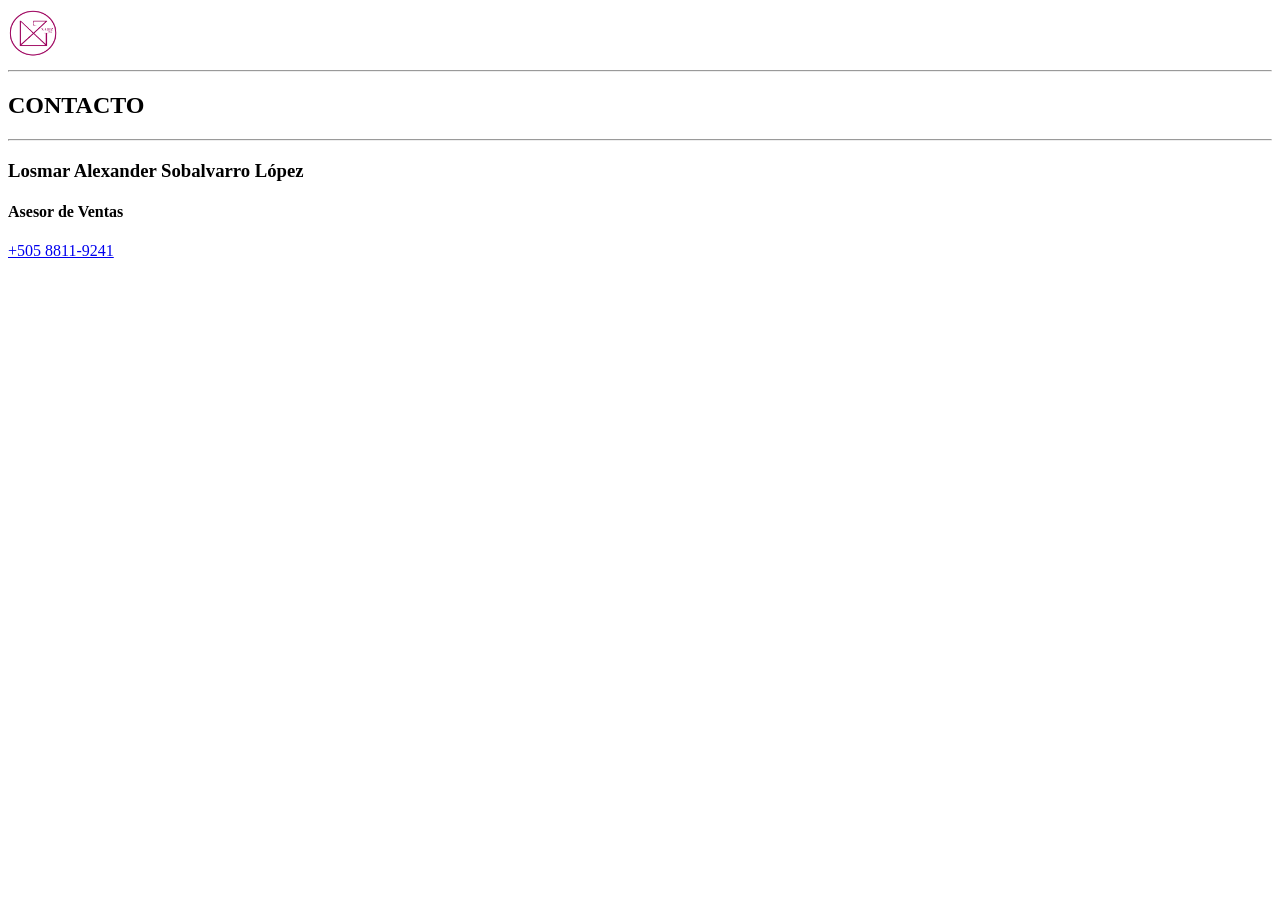
==== HTML/Contacto.html @ f8608eaf "primer commit primer commit" ====
<!DOCTYPE html>
<html lang="en">

<head>
    <meta charset="UTF-8">
    <meta name="viewport" content="width=device-width, initial-scale=1.0">
    <title>CONTACTO | PROYECTO</title>
</head>

<body>
    <!---REGRESAR-->
    
        <a href="../index.html">
   <IMG src="../assets/Logo/Logo Oficial 24-02.png" alt="Logo de XADIZ Shop" style="width: 50px; height: 50px;">
    </a>
    <hr>

    <H2>CONTACTO</H2>
    <hr>
<h3>Losmar Alexander Sobalvarro López</h3> 
    <h4>Asesor de Ventas</h4>
        <a href="https://wa.link/ckob27" target="black">
            +505 8811-9241 <br>
            <!-- https://api.whatsapp.com/send?phone=50588119241 -->


</body>

</html>
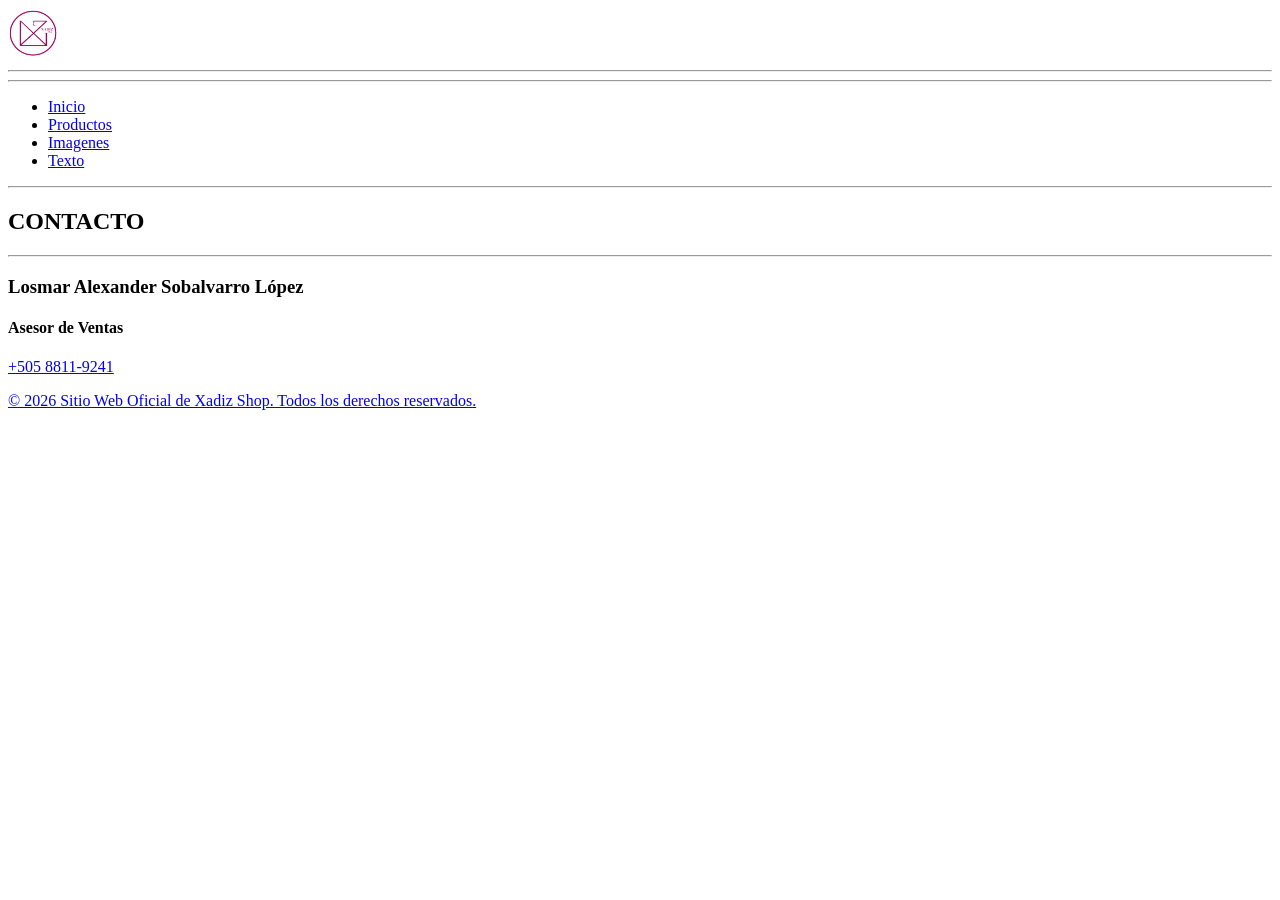
==== commit e4ffd10f: "file se agrega mas archivos para organizar" ====
--- a/HTML/Contacto.html
+++ b/HTML/Contacto.html
@@ -8,11 +8,24 @@
 </head>
 
 <body>
-    <!---REGRESAR-->
-    
+    <header>
+        <!---REGRESAR-->
         <a href="../index.html">
-   <IMG src="../assets/Logo/Logo Oficial 24-02.png" alt="Logo de XADIZ Shop" style="width: 50px; height: 50px;">
-    </a>
+            <img src="../assets/Logo/Logo Oficial 24-02.png" alt="Logo de XADIZ Shop" style="width: 50px; height: 50px;">
+        </a>
+        <hr />
+        <hr />
+
+        <nav>
+            <ul>
+                <li><a href="../index.html">Inicio</a></li>
+                <li><a href="../HTML/Productos.html">Productos</a></li>
+                <li><a href="../HTML/Imagenes.html">Imagenes</a></li>
+                <li><a href="../HTML/texto.html">Texto</a></li>
+            </ul>
+        </nav>
+    </header>
+
     <hr>
 
     <H2>CONTACTO</H2>
@@ -24,6 +37,13 @@
             <!-- https://api.whatsapp.com/send?phone=50588119241 -->
 
 
+
+            <footer>
+    <p>
+      &copy; 2026 Sitio Web Oficial de Xadiz Shop. Todos los derechos
+      reservados.
+    </p>
+  </footer>
 </body>
 
 </html>
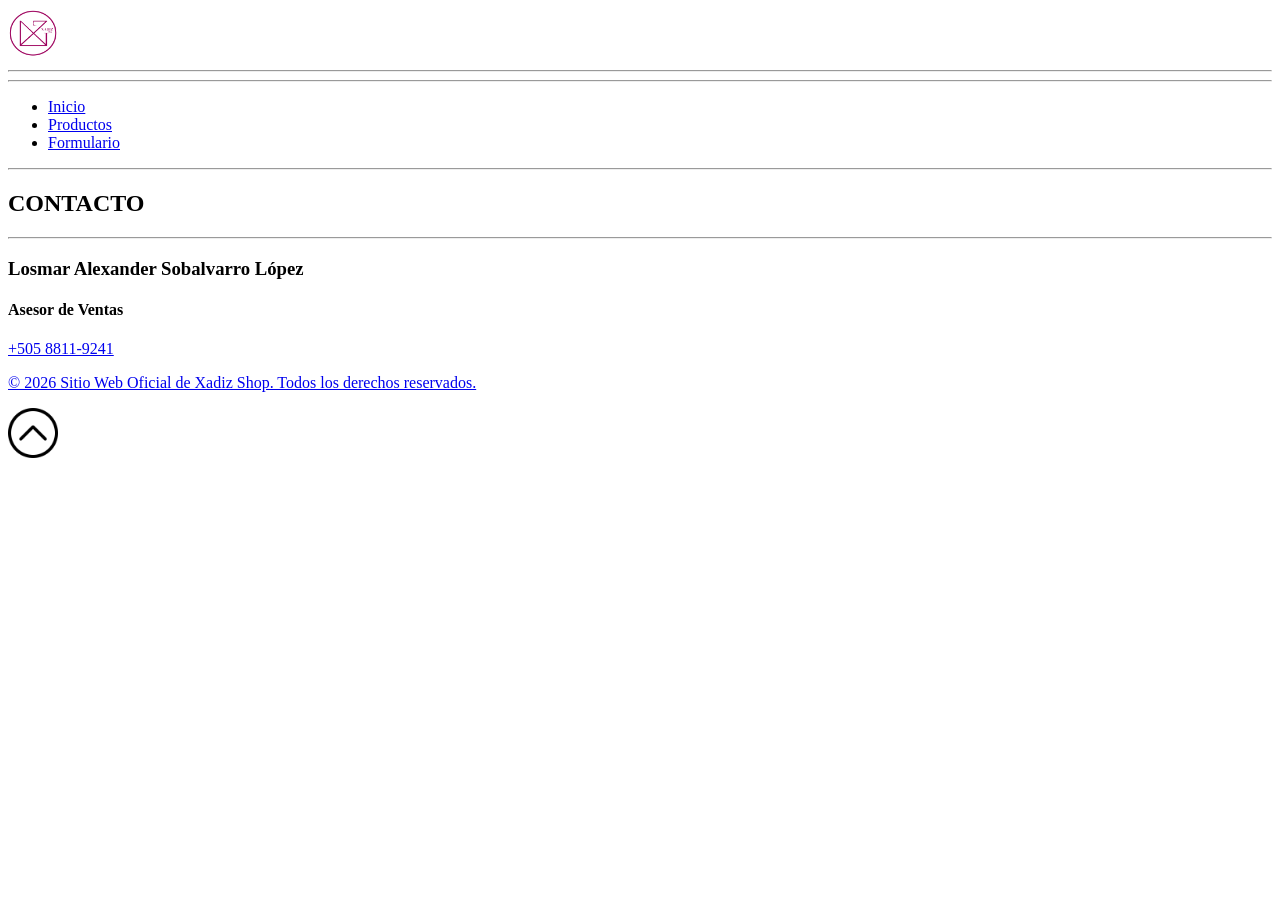
==== commit a4902552: "form Se agregra formulario" ====
--- a/HTML/Contacto.html
+++ b/HTML/Contacto.html
@@ -20,8 +20,7 @@
             <ul>
                 <li><a href="../index.html">Inicio</a></li>
                 <li><a href="../HTML/Productos.html">Productos</a></li>
-                <li><a href="../HTML/Imagenes.html">Imagenes</a></li>
-                <li><a href="../HTML/texto.html">Texto</a></li>
+                <li><a href="../HTML/Descuento.html">Formulario</a></li>
             </ul>
         </nav>
     </header>
@@ -44,6 +43,13 @@
       reservados.
     </p>
   </footer>
+
+  <!--Boton para subir al inicio de la pagina-->
+    <a href="#" class="boton-subir">
+        <img 
+        src="../assets/icon/arriba.png" 
+        alt="Boton arriba"
+        style="width: 50px;height: 50px;"/></a>
 </body>
 
 </html>
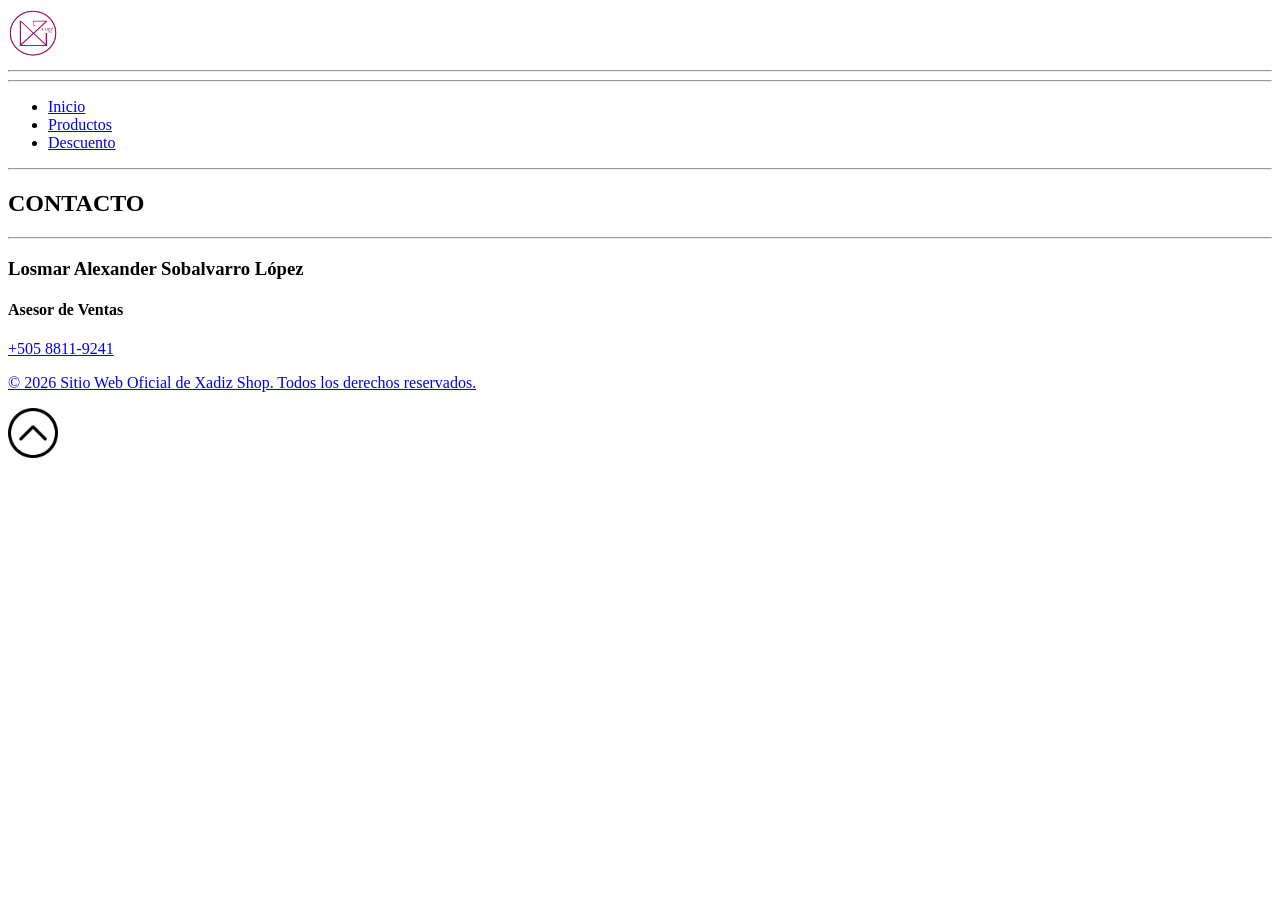
==== commit 6d9cca23: "actu datos" ====
--- a/HTML/Contacto.html
+++ b/HTML/Contacto.html
@@ -20,7 +20,7 @@
             <ul>
                 <li><a href="../index.html">Inicio</a></li>
                 <li><a href="../HTML/Productos.html">Productos</a></li>
-                <li><a href="../HTML/Descuento.html">Formulario</a></li>
+                <li><a href="../HTML/Descuento.html">Descuento</a></li>
             </ul>
         </nav>
     </header>
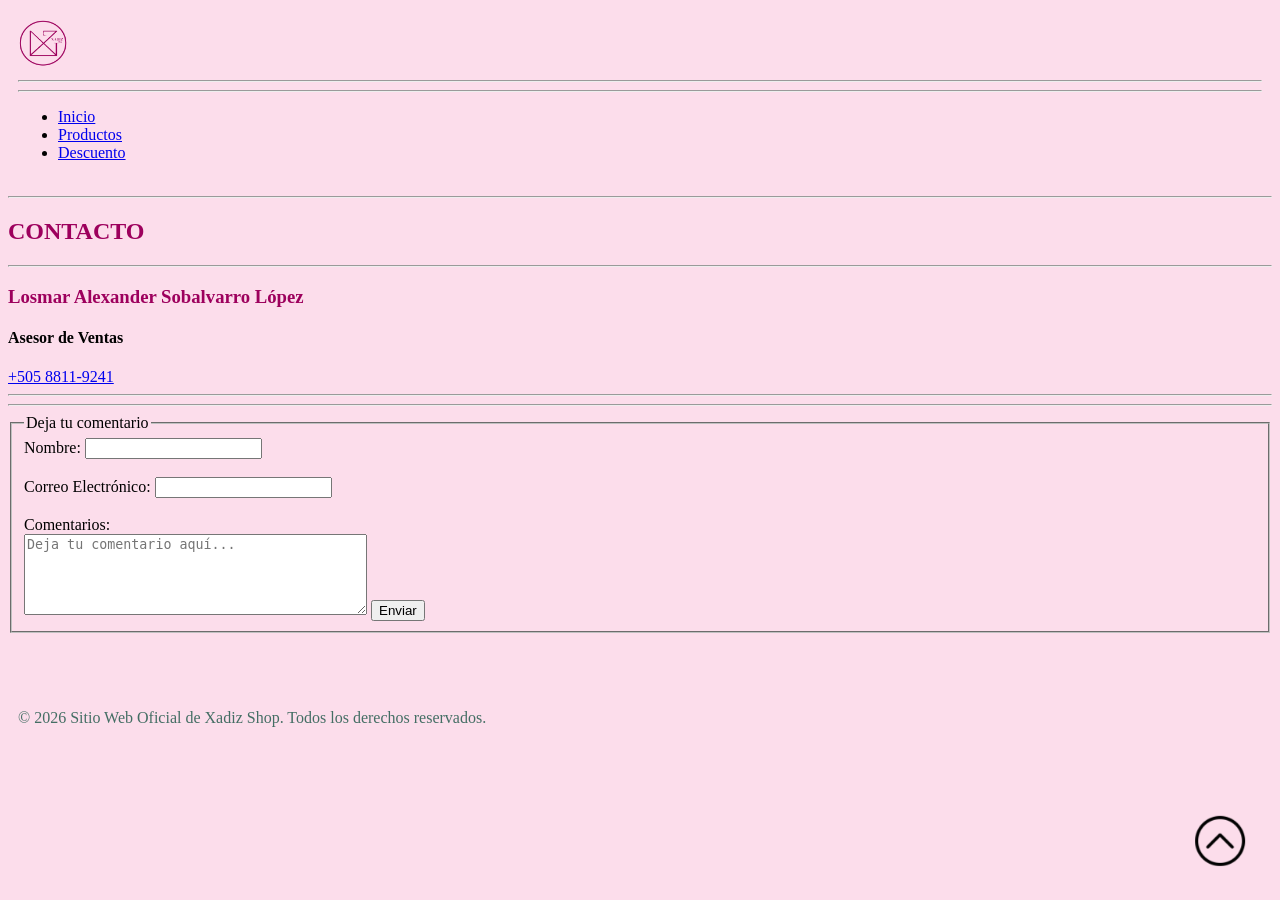
==== commit ff2cca1d: "act semantica & css Se hicieron actualizaciones de estructura semantica y archivo CSS" ====
--- a/HTML/Contacto.html
+++ b/HTML/Contacto.html
@@ -5,6 +5,7 @@
     <meta charset="UTF-8">
     <meta name="viewport" content="width=device-width, initial-scale=1.0">
     <title>CONTACTO | PROYECTO</title>
+    <link rel="stylesheet" href="../CSS/style.css" />
 </head>
 
 <body>
@@ -34,6 +35,28 @@
         <a href="https://wa.link/ckob27" target="black">
             +505 8811-9241 <br>
             <!-- https://api.whatsapp.com/send?phone=50588119241 -->
+             </a>
+            
+    <hr>
+    <hr>
+
+    <fieldset>
+        <legend>Deja tu comentario</legend>
+        <form action="../HTML/texto.html" method="get">
+            <label for="nombre">Nombre:</label>
+            <input type="text" id="nombre" name="nombre" required><br><br>
+
+    <label for="email">Correo Electrónico:</label>
+    <input type="email" id="email" name="email" required><br><br>
+
+    <label for="comentarios">Comentarios:</label><br>
+<textarea id="comentarios" name="comentarios" cols="40" rows="5"
+      placeholder="Deja tu comentario aquí..."></textarea>
+
+      <button type="submit">Enviar</button>
+      </form>
+
+      </fieldset>
 
 
 
@@ -42,6 +65,7 @@
       &copy; 2026 Sitio Web Oficial de Xadiz Shop. Todos los derechos
       reservados.
     </p>
+
   </footer>
 
   <!--Boton para subir al inicio de la pagina-->
--- a/CSS/style.css
+++ b/CSS/style.css
@@ -0,0 +1,68 @@
+/*INDEX*/
+
+header{
+    background-color: #FCDDEB; 
+    padding: 10px;
+}
+h1{
+    color: #9D005D;
+    font-family: Montserrat semibold, sans-serif;
+    text-align: center;
+    font-size: 30px;
+}
+h2{
+    color: #9D005D;
+    font-family: poppins, regular;
+    text-align: left;
+}
+h3{
+    color: #9D005D;
+    font-family: Poppins, regular;
+    text-align: left;
+}
+p{
+    color: #446E64;
+    font-family: Poppins, regular;
+    text-align: justify;
+}
+body{
+    background-color: #FCDDEB;
+}
+
+#producto{
+    background-color: #FCDDEB;
+}
+.agradecimiento{
+    border: 4px #9D005D dotted;
+    border-radius: 30px;
+    text-align: justify;
+    padding: 20px;
+}
+.text-agradecimiento{ 
+    color: #9D005D;
+    font-family: Montserrat semibold, sans-serif;
+    text-align: center;
+}
+
+footer{
+    padding: 10px;
+    margin-top: 50px;
+    font-family: Poppins, regular;
+}
+
+.footer{
+    text-align: center;
+    color: #d4af35;
+    text-decoration: none;
+    font-size: 15px;
+}
+.boton-subir{
+    position: fixed;
+    bottom: 20px;
+    right: 20px;
+    padding: 10px 15px;
+    cursor: pointer;
+}
+/*CONTACTO*/
+
+/*SOBRE NOSOTROS*/
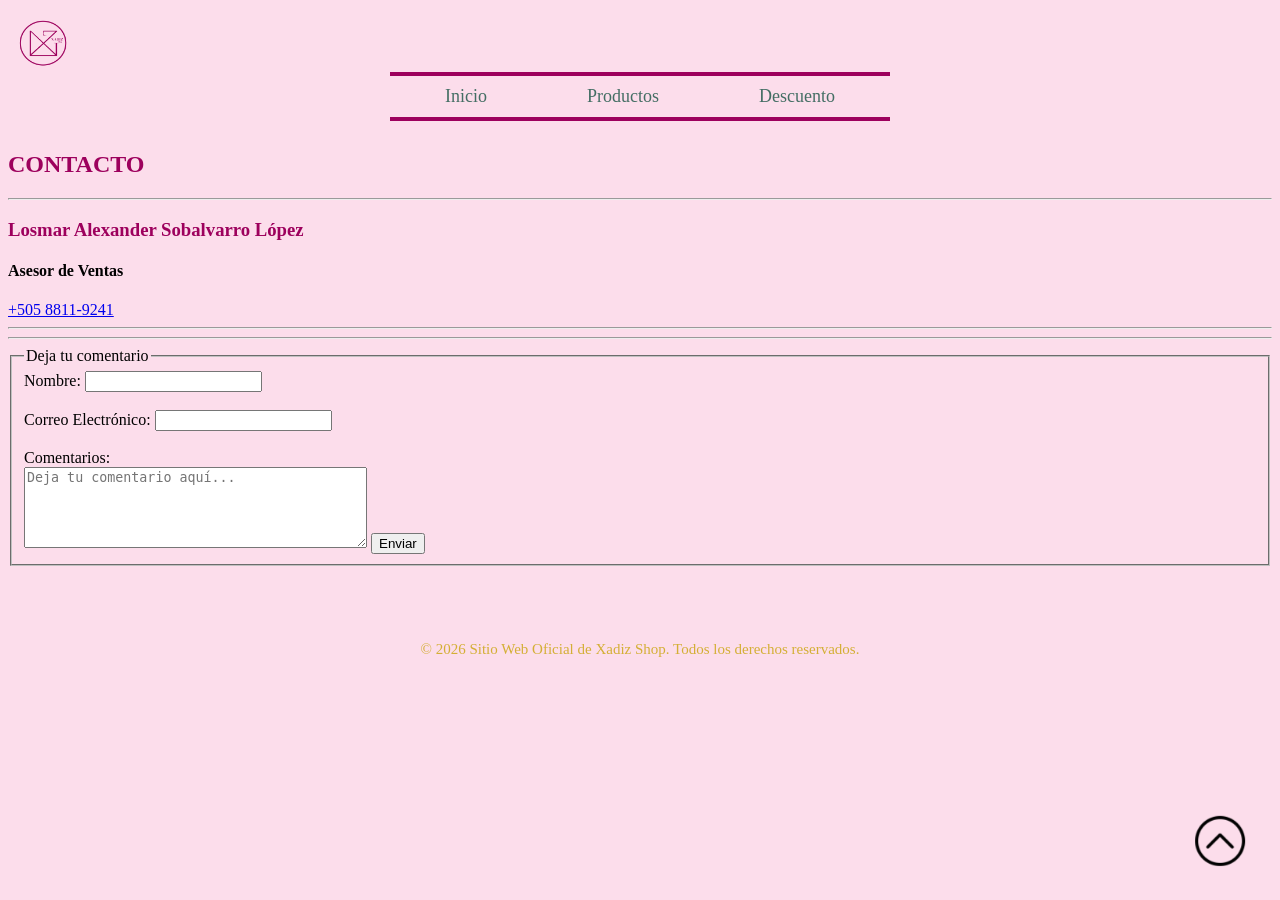
==== commit 869b0e8d: "css Se actualiza footer, y navbar" ====
--- a/HTML/Contacto.html
+++ b/HTML/Contacto.html
@@ -14,19 +14,14 @@
         <a href="../index.html">
             <img src="../assets/Logo/Logo Oficial 24-02.png" alt="Logo de XADIZ Shop" style="width: 50px; height: 50px;">
         </a>
-        <hr />
-        <hr />
 
-        <nav>
-            <ul>
-                <li><a href="../index.html">Inicio</a></li>
-                <li><a href="../HTML/Productos.html">Productos</a></li>
-                <li><a href="../HTML/Descuento.html">Descuento</a></li>
-            </ul>
-        </nav>
+    <nav class="navbar">
+        <a href="../index.html">Inicio</a>
+        <a href="../HTML/Productos.html">Productos</a>
+        <a href="../HTML/Descuento.html">Descuento</a>    
+    </nav>
+
     </header>
-
-    <hr>
 
     <H2>CONTACTO</H2>
     <hr>
@@ -60,8 +55,8 @@
 
 
 
-            <footer>
-    <p>
+  <footer>
+    <p class="footer">
       &copy; 2026 Sitio Web Oficial de Xadiz Shop. Todos los derechos
       reservados.
     </p>
--- a/CSS/style.css
+++ b/CSS/style.css
@@ -3,6 +3,48 @@
 header{
     background-color: #FCDDEB; 
     padding: 10px;
+}
+
+.navbar{
+    display: flex;
+    justify-content: center;
+    gap: 100px;
+    border-radius: 0px;
+    border: 4px #9D005D solid;
+    border-width: 4px 0;
+    width: 500px;
+    margin: 0 auto;
+}
+.navbar a{
+    position: relative;
+    color: #446E64;
+    text-decoration: none;
+    font-size: 18px;
+    padding: 10px 0;
+    transition: .5s ease;
+}
+.navbar a:hover{
+    color: #9D005D;
+}
+
+.navbar a::after{
+    content: '';
+    position: absolute;
+    bottom: 8px;
+    left: 0;
+    width: 0;
+    height: 3px;
+    background-color: #9D005D;
+    transition: width .3s ease;
+}
+.navbar a:hover::after{
+    width: 100%;
+}
+.producto-img{
+    max-width: 100%;
+    height: auto;
+    border-radius: 20px;
+    border: 4px #9D005D solid;
 }
 h1{
     color: #9D005D;
